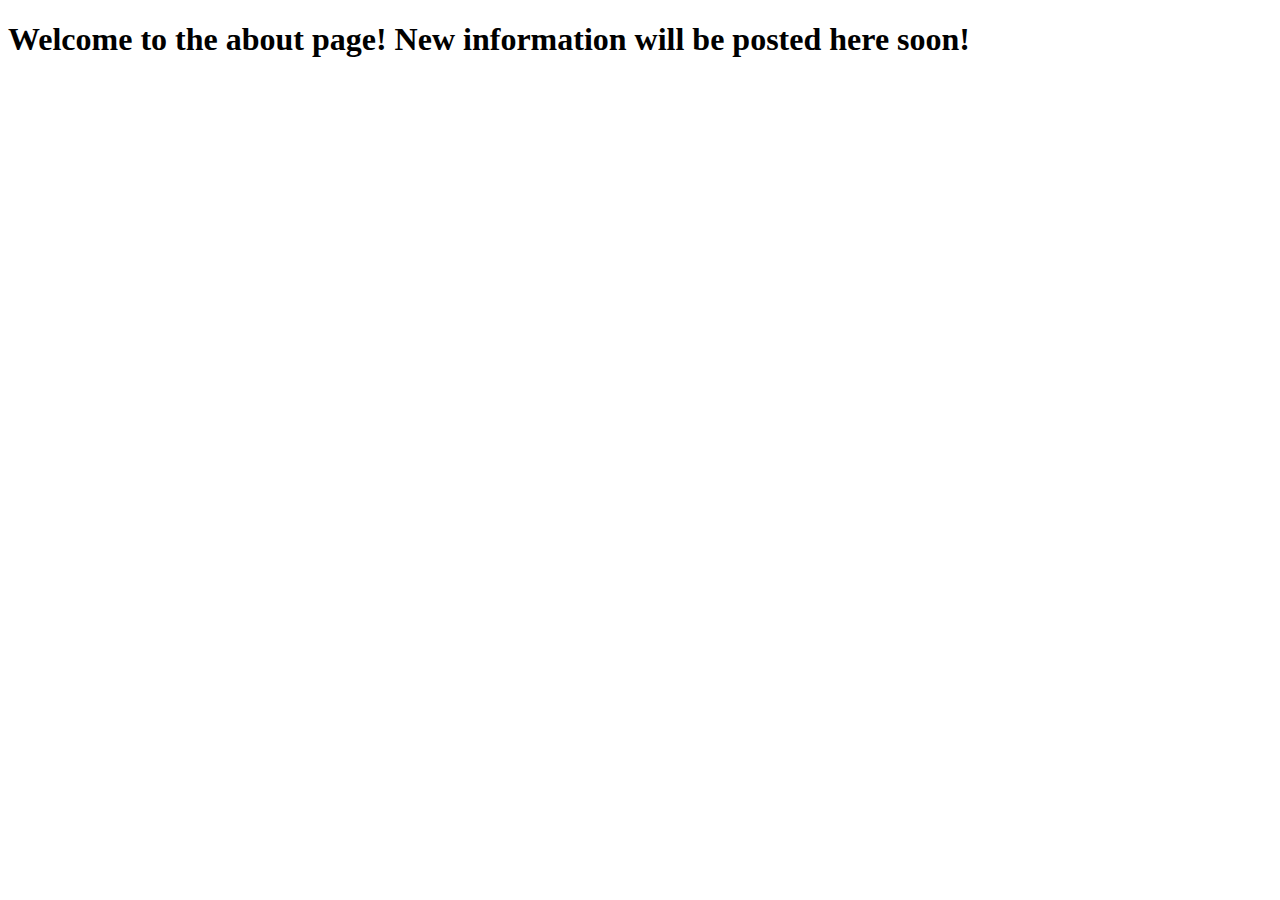
==== templates/aboutPage.html @ 3a44a327 "Able to switch between webpages" ====
<!DOCTYPE html>
<html lang="en">
    <head>
        <meta charset="UTF-8">
        <meta name="viewport" content="width=device-width, initial-scale=1.0">
        <link rel="stylesheet" href="../static/css/about.css">
        
        <title>Seratoth About</title>
    </head>
    <body>
        <h1 id="AboutTitle">Welcome to the about page! New information will be posted here soon!</h1>
    </body>
</html>
---- static/css/about.css ----
#aboutTitle {
    color: blueviolet;
    font-family: 'Courier New', Courier, monospace;
    text-align: center;
}
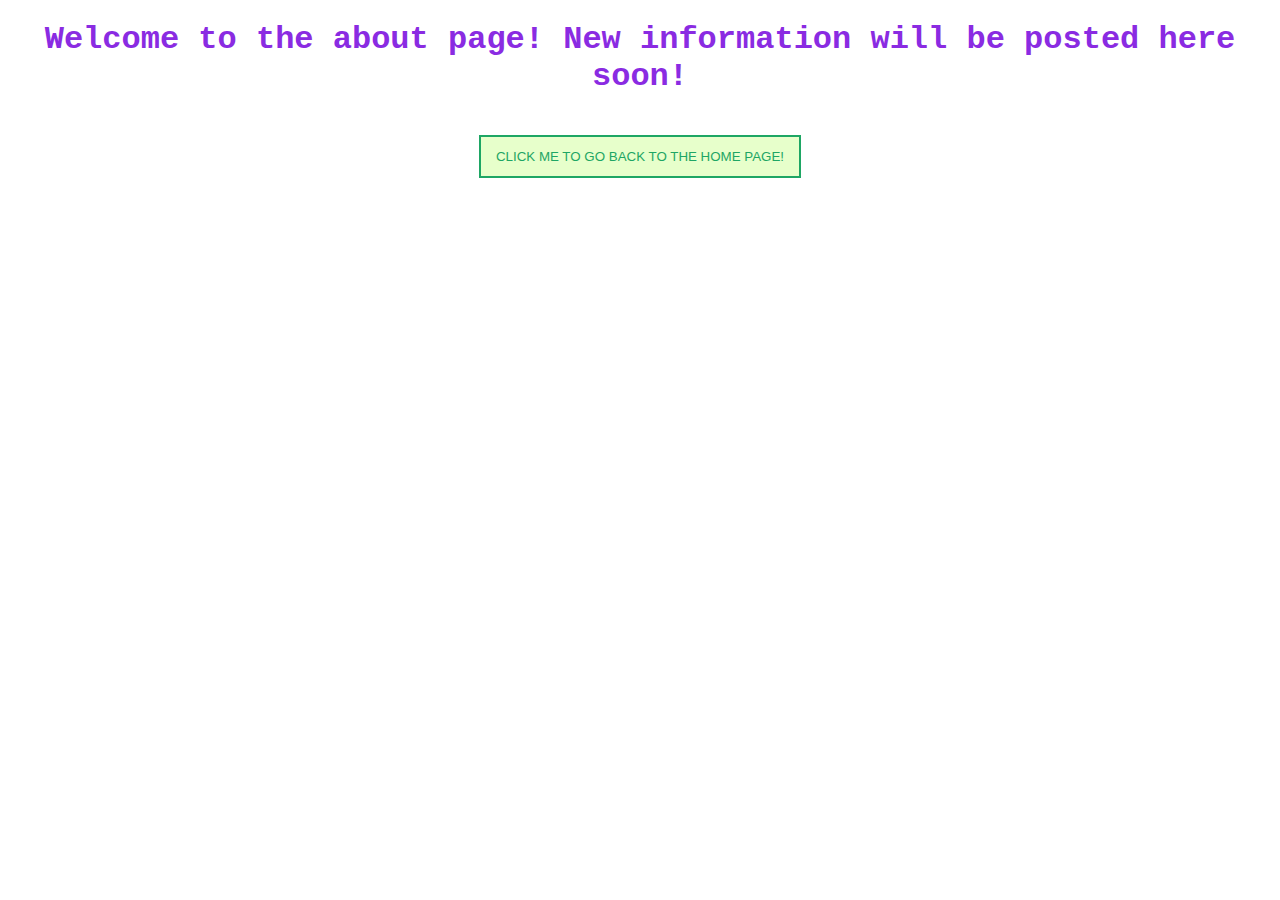
==== commit 4448b531: "Button CSS" ====
--- a/templates/aboutPage.html
+++ b/templates/aboutPage.html
@@ -4,10 +4,19 @@
         <meta charset="UTF-8">
         <meta name="viewport" content="width=device-width, initial-scale=1.0">
         <link rel="stylesheet" href="../static/css/about.css">
-        
+        <script src="../static/js/about.js"></script>
         <title>Seratoth About</title>
     </head>
     <body>
-        <h1 id="AboutTitle">Welcome to the about page! New information will be posted here soon!</h1>
+        <div>
+            <h1 id="AboutTitle">
+                Welcome to the about page! New information will be posted here soon!
+            </h1>
+        </div>
+        <div class="container-eg-btn-2">
+            <button class="button button1" type="button" onclick="goToHomePage()">
+                Click me to go back to the home page!
+            </button>
+        </div>
     </body>
 </html>--- a/static/css/about.css
+++ b/static/css/about.css
@@ -1,4 +1,36 @@
-#aboutTitle {
+.container-eg-btn-2 {
+    font-family: sans-serif;
+    display: flex;
+    justify-content: center;
+    align-items: center;
+    align-content: center;
+    flex-wrap: wrap;
+    margin: 0 auto 10px;
+    padding: .5em;
+    line-height: normal;
+}
+.container-eg-btn-2 .button {
+    color: #1ea664;
+    background: #e7ffcb;
+    margin: 10px;
+    padding: 12px 15px;
+    border: 2px solid #1ea664;
+    text-align: center;
+    text-transform: uppercase;
+    position: relative; 
+    overflow:hidden; 
+    transition: .3s;
+    z-index: 1;
+}
+.container-eg-btn-2 .button:hover {
+    cursor: pointer;
+    color: #1ea664;
+}
+.container-eg-btn-2 .button-1:hover{
+    box-shadow: inset 0 0 0 2em #1ea664;
+}
+
+#AboutTitle {
     color: blueviolet;
     font-family: 'Courier New', Courier, monospace;
     text-align: center;
